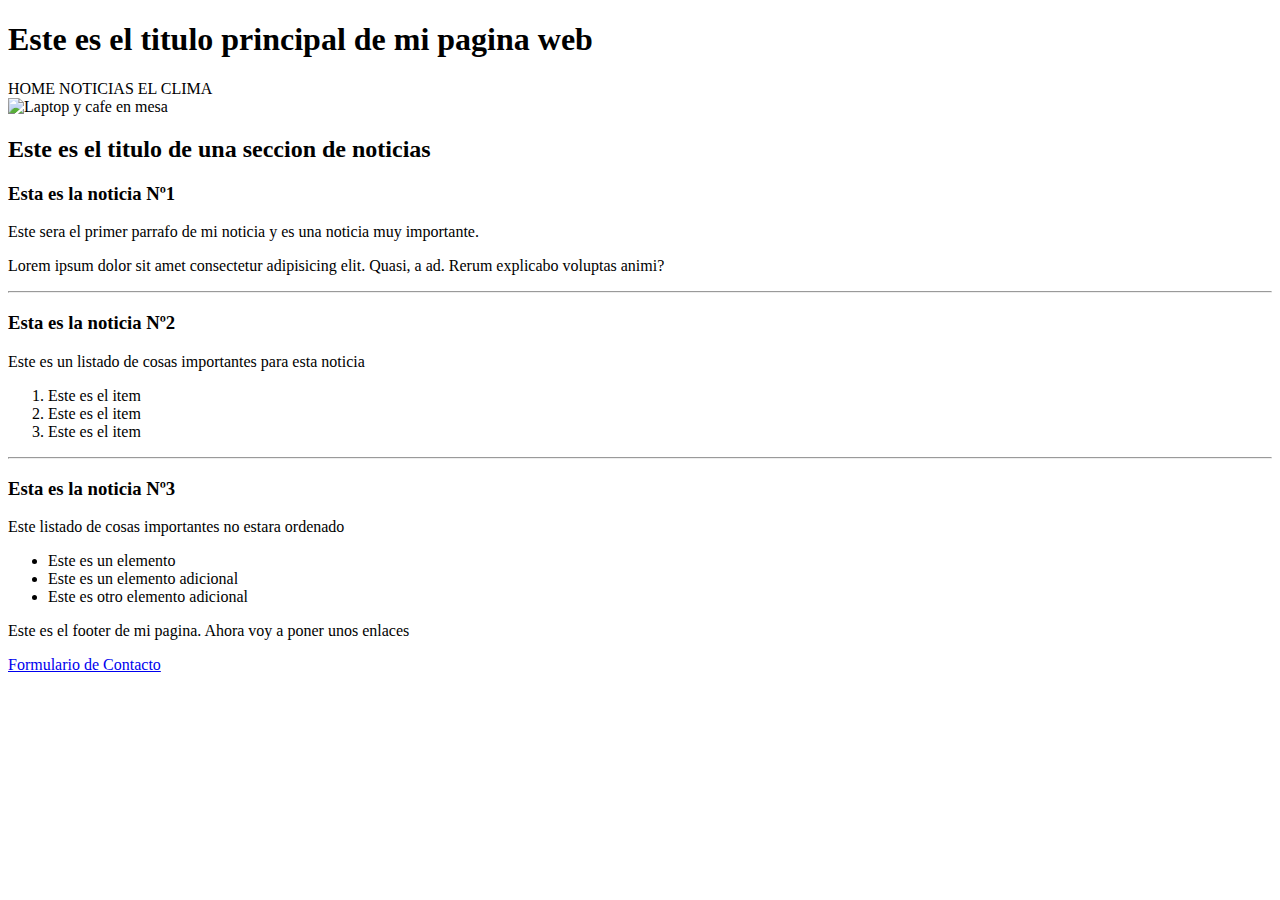
==== C3 HTML/index.html @ 4bcf3f67 "Added HTML files folder" ====
<!DOCTYPE html>
<html lang="en">
  <head>
    <meta charset="UTF-8" />
    <meta name="viewport" content="width=device-width, initial-scale=1.0" />
    <title>Document</title>
  </head>
  <body>
    <h1>Este es el titulo principal de mi pagina web</h1>
    <header>
      <span>HOME</span>
      <span>NOTICIAS</span>
      <span>EL CLIMA</span>
    </header>
    <main>
      <img src="./noticias.jpg" alt="Laptop y cafe en mesa" />
      <section>
        <article>
          <h2>Este es el titulo de una seccion de noticias</h2>
          <h3>Esta es la noticia Nº1</h3>
          <div>
            <p>
              Este sera el primer parrafo de mi noticia y es una noticia muy
              importante.
            </p>
            <p>
              Lorem ipsum dolor sit amet consectetur adipisicing elit. Quasi, a
              ad. Rerum explicabo voluptas animi?
            </p>
          </div>
        </article>
        <hr />
        <article>
          <h3>Esta es la noticia Nº2</h3>
          <p>Este es un listado de cosas importantes para esta noticia</p>
          <ol>
            <li>Este es el item</li>
            <li>Este es el item</li>
            <li>Este es el item</li>
          </ol>
        </article>
        <hr />
        <article>
          <h3>Esta es la noticia Nº3</h3>
          <p>Este listado de cosas importantes no estara ordenado</p>
          <ul>
            <li>Este es un elemento</li>
            <li>Este es un elemento adicional</li>
            <li>Este es otro elemento adicional</li>
          </ul>
        </article>
      </section>
    </main>
    <footer>
      <p>Este es el footer de mi pagina. Ahora voy a poner unos enlaces</p>
      <a href="./contacto.html">Formulario de Contacto</a>
    </footer>
  </body>
</html>
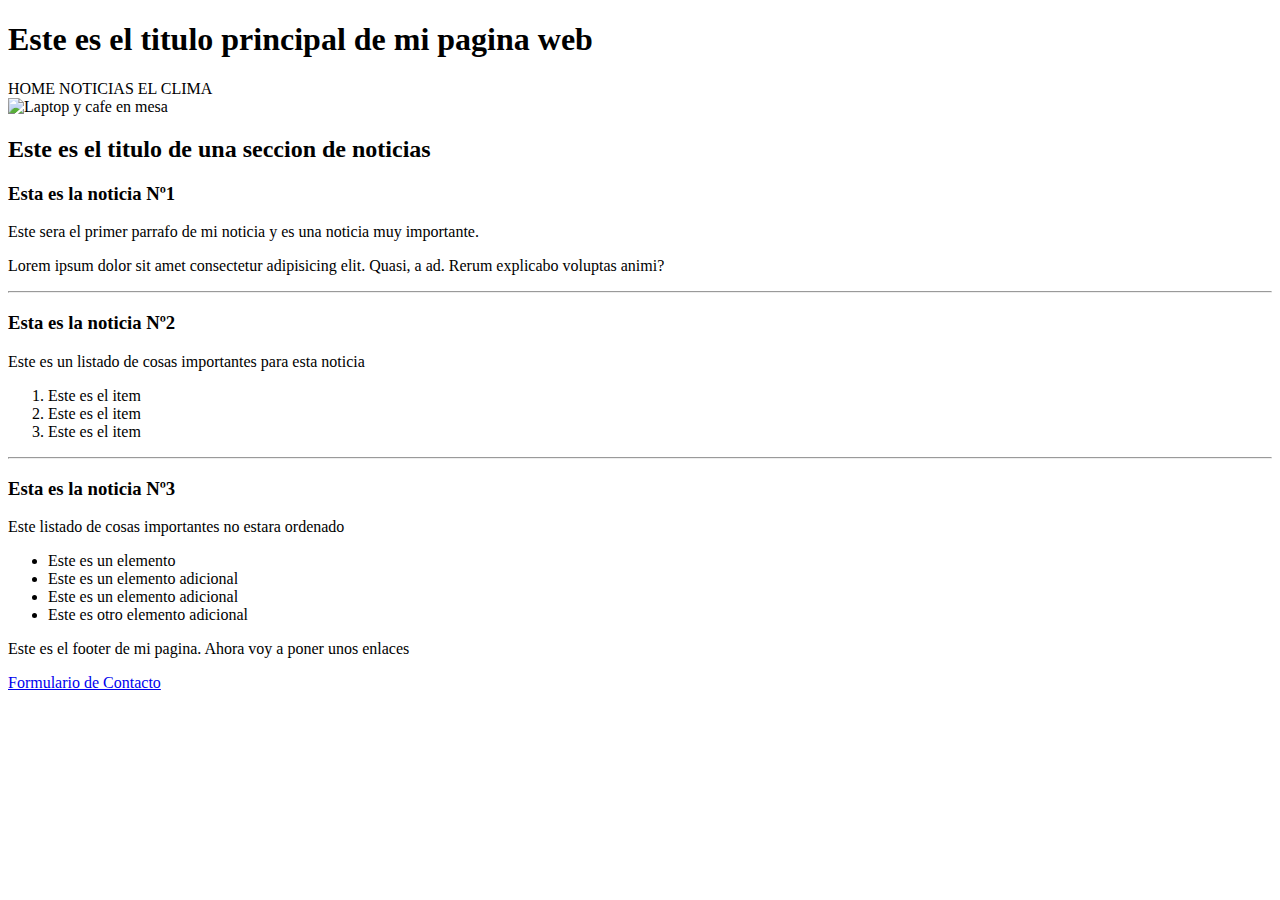
==== commit a61e1759: "Added HTML files folder" ====
--- a/C3 HTML/index.html
+++ b/C3 HTML/index.html
@@ -46,6 +46,7 @@
           <ul>
             <li>Este es un elemento</li>
             <li>Este es un elemento adicional</li>
+            <li>Este es un elemento adicional</li>
             <li>Este es otro elemento adicional</li>
           </ul>
         </article>
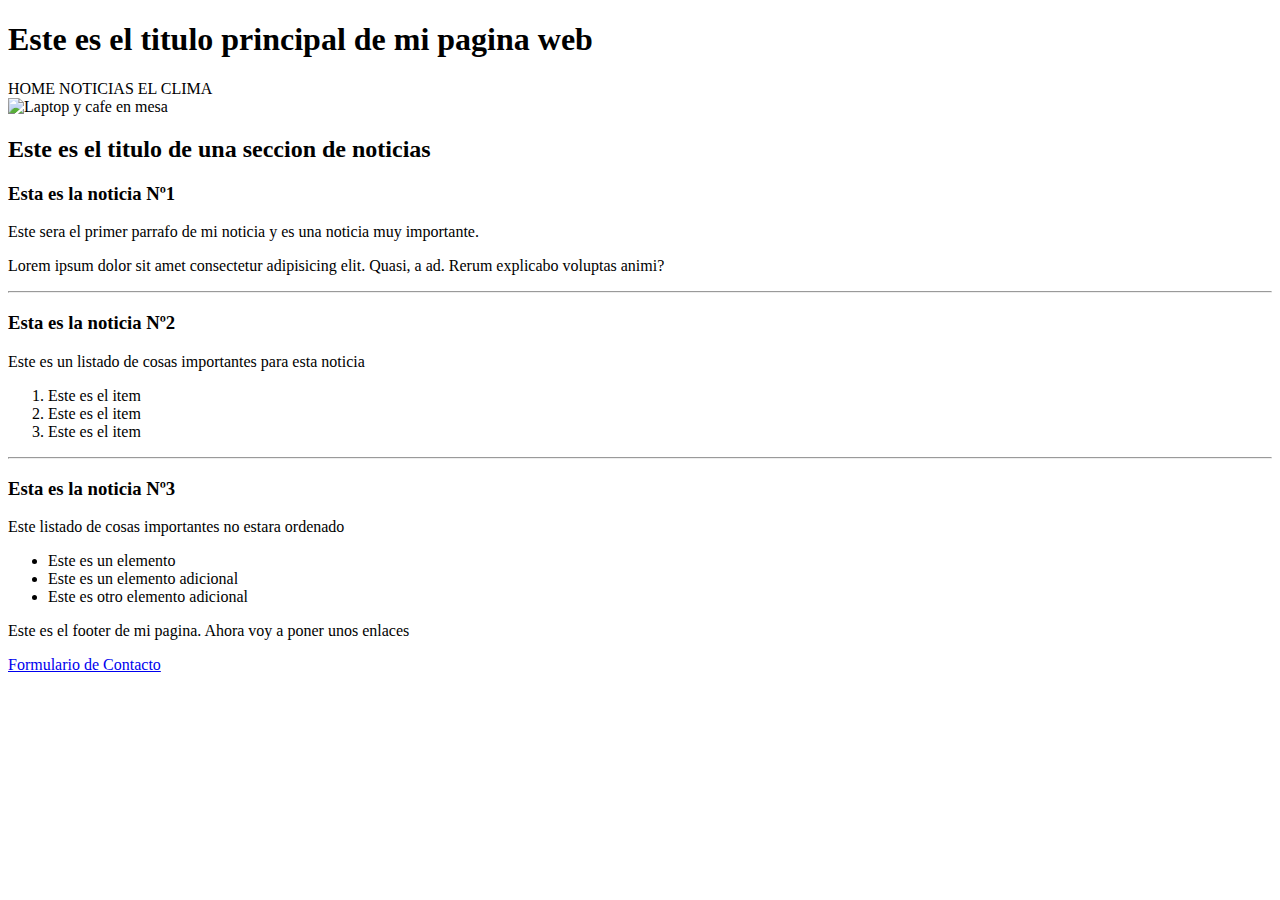
==== commit 3d0f4dd5: "Initial commit with HTML files" ====
--- a/C3 HTML/index.html
+++ b/C3 HTML/index.html
@@ -46,7 +46,6 @@
           <ul>
             <li>Este es un elemento</li>
             <li>Este es un elemento adicional</li>
-            <li>Este es un elemento adicional</li>
             <li>Este es otro elemento adicional</li>
           </ul>
         </article>
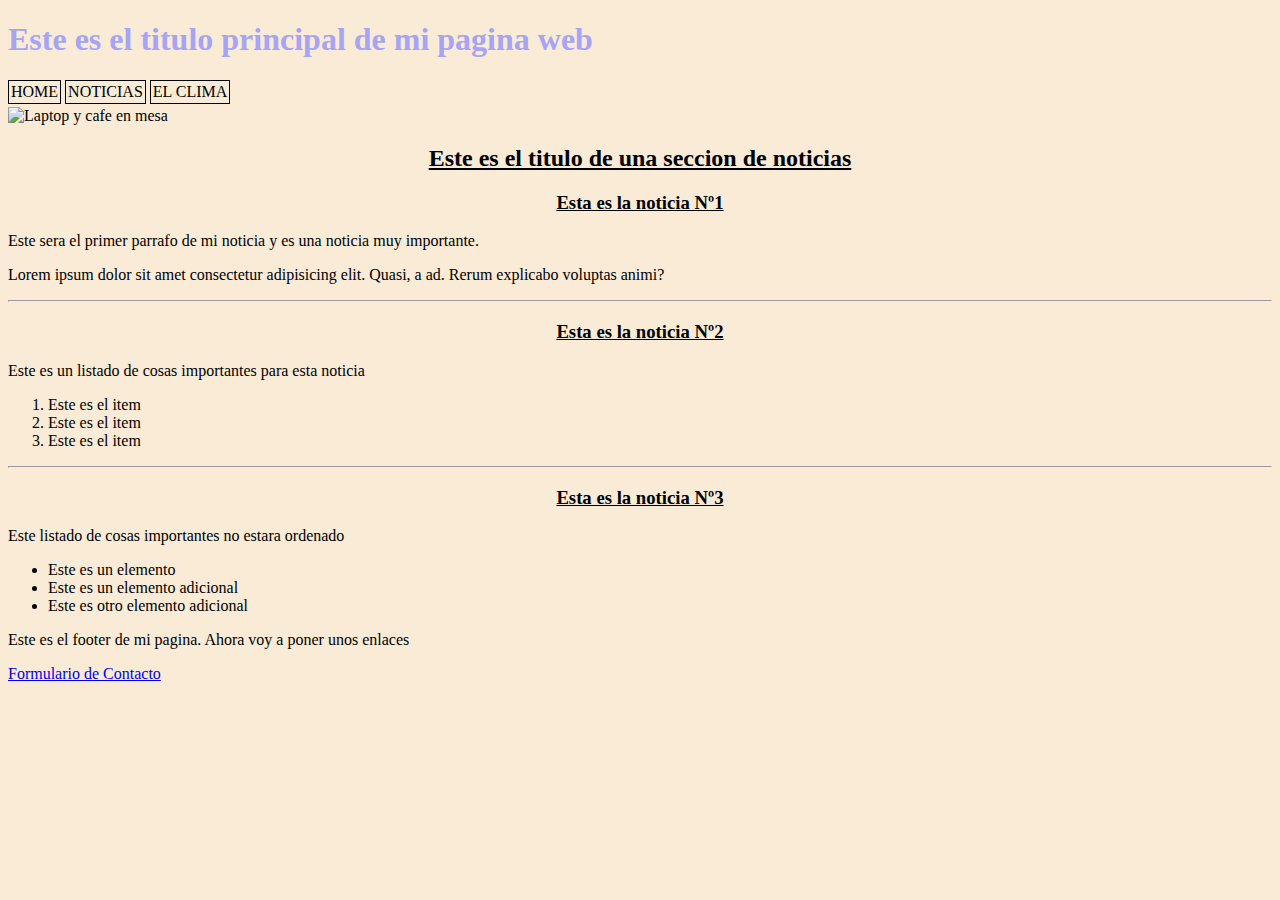
==== commit dc677f83: "Completed CSS" ====
--- a/C3 HTML/index.html
+++ b/C3 HTML/index.html
@@ -1,6 +1,7 @@
 <!DOCTYPE html>
 <html lang="en">
   <head>
+    <link rel="stylesheet" href="../C4 CSS/styles.css" />
     <meta charset="UTF-8" />
     <meta name="viewport" content="width=device-width, initial-scale=1.0" />
     <title>Document</title>
@@ -8,9 +9,9 @@
   <body>
     <h1>Este es el titulo principal de mi pagina web</h1>
     <header>
-      <span>HOME</span>
-      <span>NOTICIAS</span>
-      <span>EL CLIMA</span>
+      <span class="encabezados">HOME</span>
+      <span class="encabezados">NOTICIAS</span>
+      <span class="encabezados">EL CLIMA</span>
     </header>
     <main>
       <img src="./noticias.jpg" alt="Laptop y cafe en mesa" />
@@ -53,7 +54,9 @@
     </main>
     <footer>
       <p>Este es el footer de mi pagina. Ahora voy a poner unos enlaces</p>
-      <a href="./contacto.html">Formulario de Contacto</a>
+      <a id="formularioContacto" href="./contacto.html"
+        >Formulario de Contacto</a
+      >
     </footer>
   </body>
 </html>
--- a/C4 CSS/styles.css
+++ b/C4 CSS/styles.css
@@ -0,0 +1,40 @@
+body {
+  background-color: antiquewhite;
+}
+
+h1 {
+  color: rgb(165, 165, 243);
+}
+
+.encabezados {
+  border: 1px solid black;
+  margin-bottom: 3px;
+  padding: 2px;
+  display: inline-block;
+}
+
+.encabezados:hover {
+  background-color: rgb(0, 136, 255);
+}
+
+h2 {
+  text-decoration: underline;
+  display: flex;
+  justify-content: center;
+  align-items: center;
+}
+
+h3:hover {
+  color: brown;
+}
+
+h3 {
+  text-decoration: underline;
+  display: flex;
+  justify-content: center;
+  align-items: center;
+}
+
+#formularioContacto:hover {
+  color: rgb(0, 136, 255);
+}
